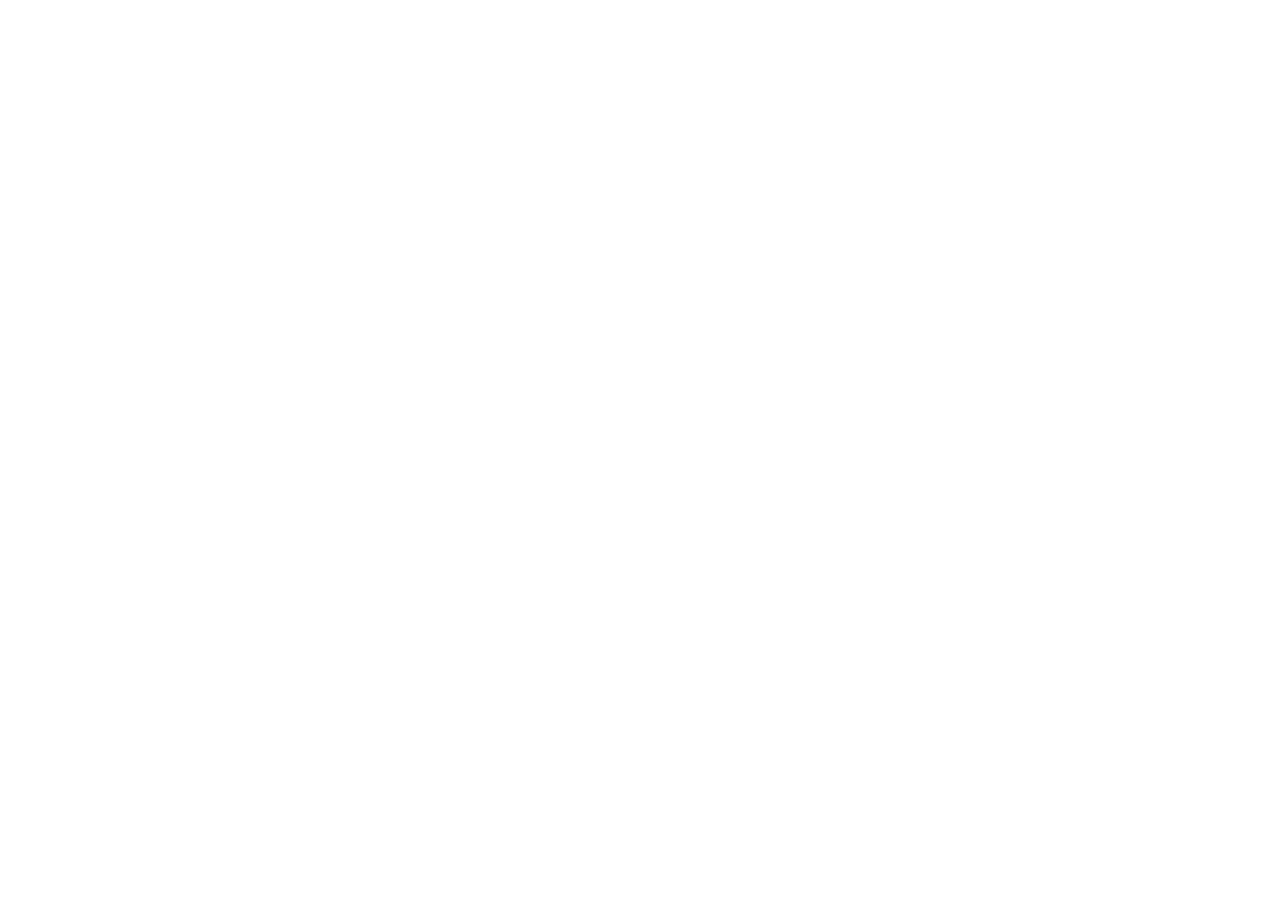
==== index.html @ 8a339be2 "renamed a file" ====
<!DOCTYPE html>
<html lang="en">
<head>
    <meta charset="UTF-8">
    <meta name="viewport" content="width=device-width, initial-scale=1.0">
    <title> landing-page</title>
    <link rel="stylesheet" href="landing-page.css">
</head>
<body>
    
    
</body>
</html>
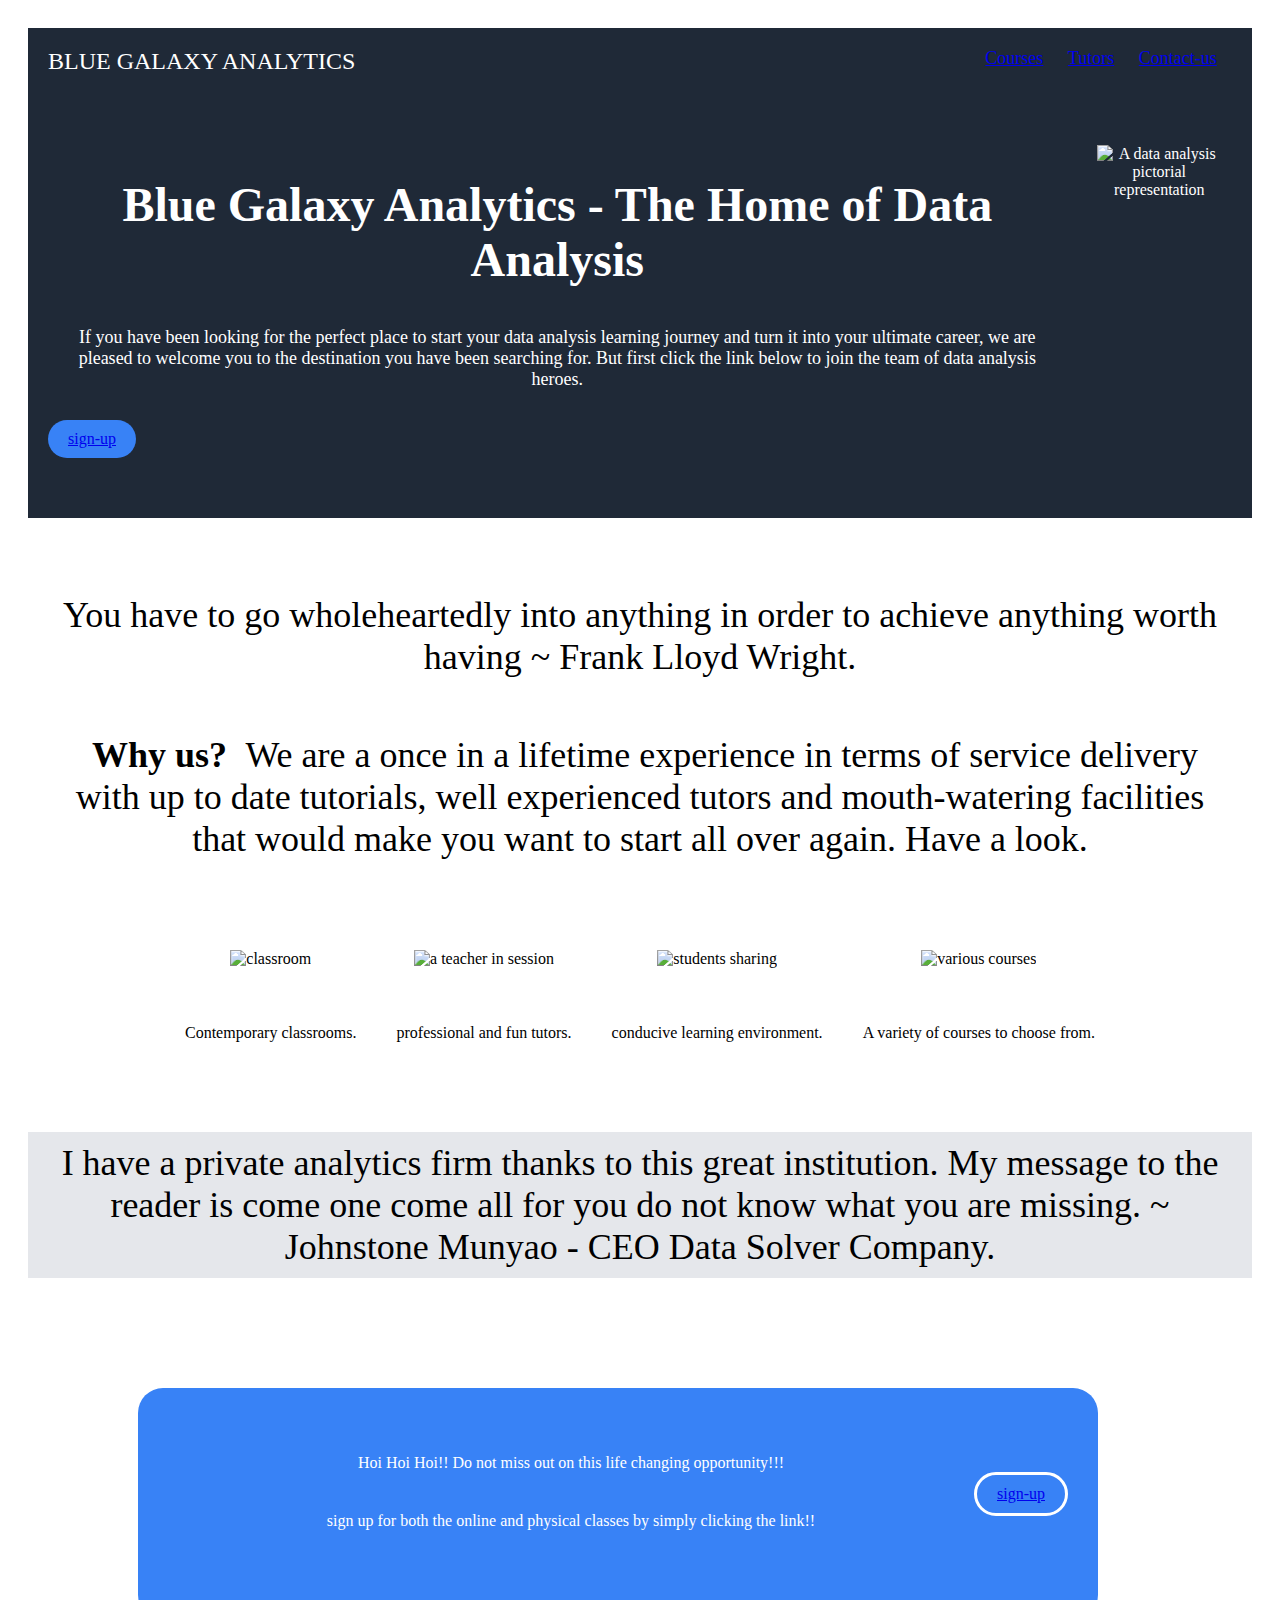
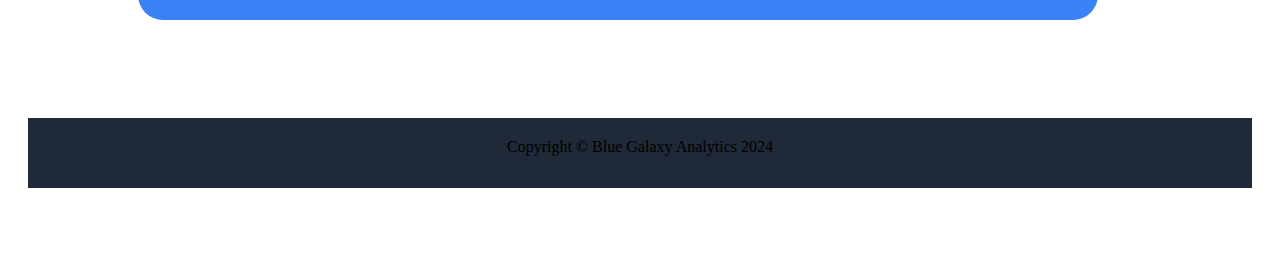
==== commit 4652a483: "final commit" ====
--- a/index.html
+++ b/index.html
@@ -7,7 +7,74 @@
     <link rel="stylesheet" href="landing-page.css">
 </head>
 <body>
+    <div class="upper">
+        <div class="logo">
+            BLUE GALAXY ANALYTICS
+        </div>
+        <div class="links">
+        <a href="./pages/services.html" >Courses</a>
+        <a href="./pages/tutors.html" >Tutors</a>
+        <a href="./pages/contact-us.html" > Contact-us</a>
+        </div>
+    </div> 
+    <div class="container1">
+        
+        <div class="item1">
+        <h1>Blue Galaxy Analytics - The Home of Data Analysis</h1>
+        <P>If you have been looking for the perfect place to start your data analysis learning journey and turn it into your ultimate career, we are pleased to welcome you to the destination you have been searching for. But first click the link below to join the team of data analysis heroes.</P>
+        <div class="item2">
+            <a href="./pages/sign-up.html" target="_blank" rel="noopener noreferrer">sign-up</a>            
+        </div>
+        </div>
+        
+        <div class="item3">
+          <img src="/home/juma/Downloads/pexels-dziana-hasanbekava-7063739.jpg" alt="A data analysis pictorial representation" height="300" width="300">
+        </div>
+    </div>
+    <div class="container6">
+        <p>You have to go wholeheartedly into anything in order to achieve anything worth having ~ Frank Lloyd Wright.</p>
+        <p><strong>Why us?</strong> We are a once in a lifetime experience in terms of service delivery with up to date tutorials, well experienced tutors and mouth-watering facilities that would make you want to start all over again. Have a look.</p>
+    </div>
+    <div class="container2">
+        
+        <div class="item">
+            <img src="/home/juma/Downloads/pexels-mikhail-nilov-9159042.jpg" alt="classroom" height="200" width="250">
+           <p>Contemporary classrooms.</p>
+        </div>
+        <div class="item">
+            <img src="/home/juma/Downloads/pexels-max-fischer-5212348.jpg" alt="a teacher in session" height="200" width="250">
+            <p>professional and fun tutors.</p>
+        </div>
+        <div class="item">
+            <img src="/home/juma/Downloads/pexels-rethaferguson-3811082.jpg" alt="students sharing" height="200" width="250">
+            <p>conducive learning environment. </p>
+        </div>
+        <div class="item">
+            <img src="/home/juma/Downloads/istockphoto-1133887502-612x612.jpg" alt="various courses" height="200" width="250">
+            <p>A variety of courses to choose from.</p>
+        </div>
+    </div>
+
+    <div class="container3">
+        I  have a private analytics firm thanks to this great institution. My message to the reader is come one come all for you do not know what you are missing. ~ Johnstone Munyao - CEO Data Solver Company.
+    </div>
+     
+    <div class="container4">
+        <div class="a1">
+            <div class="itema2">
+            <p>Hoi Hoi Hoi!! Do not miss out on this life changing opportunity!!!</p> 
+            <p>sign up for both the online and physical classes by simply clicking the link!!</p> 
+            </div> 
+            <div class="itema1">
+                <a href="./pages/sign-up.html" target="_blank" rel="noopener noreferrer">sign-up</a>            
+            </div>
+        </div> 
+    </div>
     
-    
+    <div class="container5">
+        <div class="Copyright">
+        Copyright © Blue Galaxy Analytics 2024
+        </div>
+    </div>
 </body>
 </html>--- a/landing-page.css
+++ b/landing-page.css
@@ -0,0 +1,112 @@
+*{
+    padding: 10px;
+    margin-bottom: 20px;
+    font-family: Roboto;
+    text-align: center;
+}
+
+.upper {
+    margin-bottom: 0px;
+    background-color: #1f2937;
+    gap: 600px;
+    display: flex;
+    color: white;
+}
+
+.logo {
+    font-size: 24px;
+    font-weight: #f9faf8;
+}
+
+.links {
+    font-size: 18px;
+    font-weight: #e5e7eb;
+}
+
+.container1 {
+    background-color: #1f2937;
+    color: white;
+    display: flex;
+}
+.item1 {
+    flex-direction: column;
+h1 {
+    font-size: 48px;
+    font-weight: #f9faf8;
+}
+p{
+    font-size: 18px;
+    font-weight: #e5e7eb;
+}
+}
+
+.item2 {
+    border-radius: 25px;
+    background-color: #3882f6; 
+    height: fit-content;
+    width: fit-content;
+}
+
+.container6 {
+    font-size: 36px;
+    font-weight: #1f2937; 
+}
+
+.container2 {
+    
+    display: flex;
+    justify-content: center;
+    align-items: center;
+}
+
+.item {
+    border-radius: 25px;
+}
+
+.container3 {
+    background-color: #e5e7eb;
+    font-weight: #1f2937;
+    font-size: 36px;
+}
+
+.container4 {
+    height: 300px;
+    margin-top: 100px;
+    color: white;
+}
+
+.a1 {
+    display: flex;
+    background-color: #3882f6;
+    justify-content: center;
+    align-items: center;
+    text-align: left;
+    width: 900px;
+    margin-left: 100px;
+    border-radius: 25px;
+    padding: 30px;
+}
+
+.itema2 {
+    flex-grow: 2;
+}
+
+.itema1 {
+border-radius: 25px;
+border: solid white;
+height: fit-content;
+width: fit-content;
+}
+
+
+.container5 {
+    background-color: #1f2937;
+    height: 50px;
+    align-items: center;
+    
+}
+
+.copyright {
+    justify-content: center;
+    align-items: center;
+}